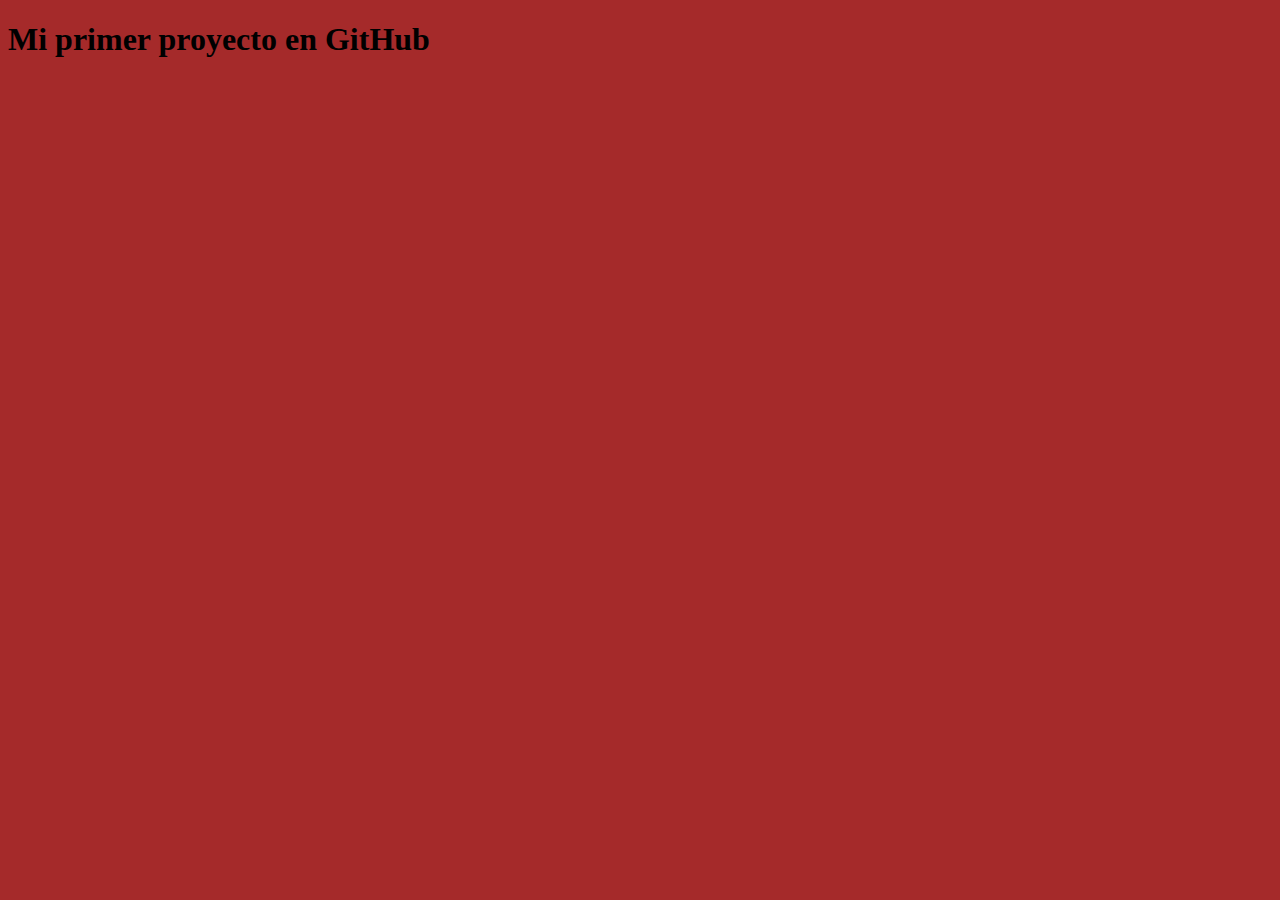
==== index.html @ 7118af18 "Creando archivos base" ====
<!DOCTYPE html>
<html lang="en">
<head>
    <meta charset="UTF-8">
    <meta http-equiv="X-UA-Compatible" content="IE=edge">
    <meta name="viewport" content="width=device-width, initial-scale=1.0">
    <link rel="stylesheet" href="css/styles.css".css">
    <title>PrimeraVersion</title>
</head>

<h1>Mi primer proyecto en GitHub</h1>

<body>
    
</body>
</html>
---- css/styles.css ----
body{
    background-color: brown;
}
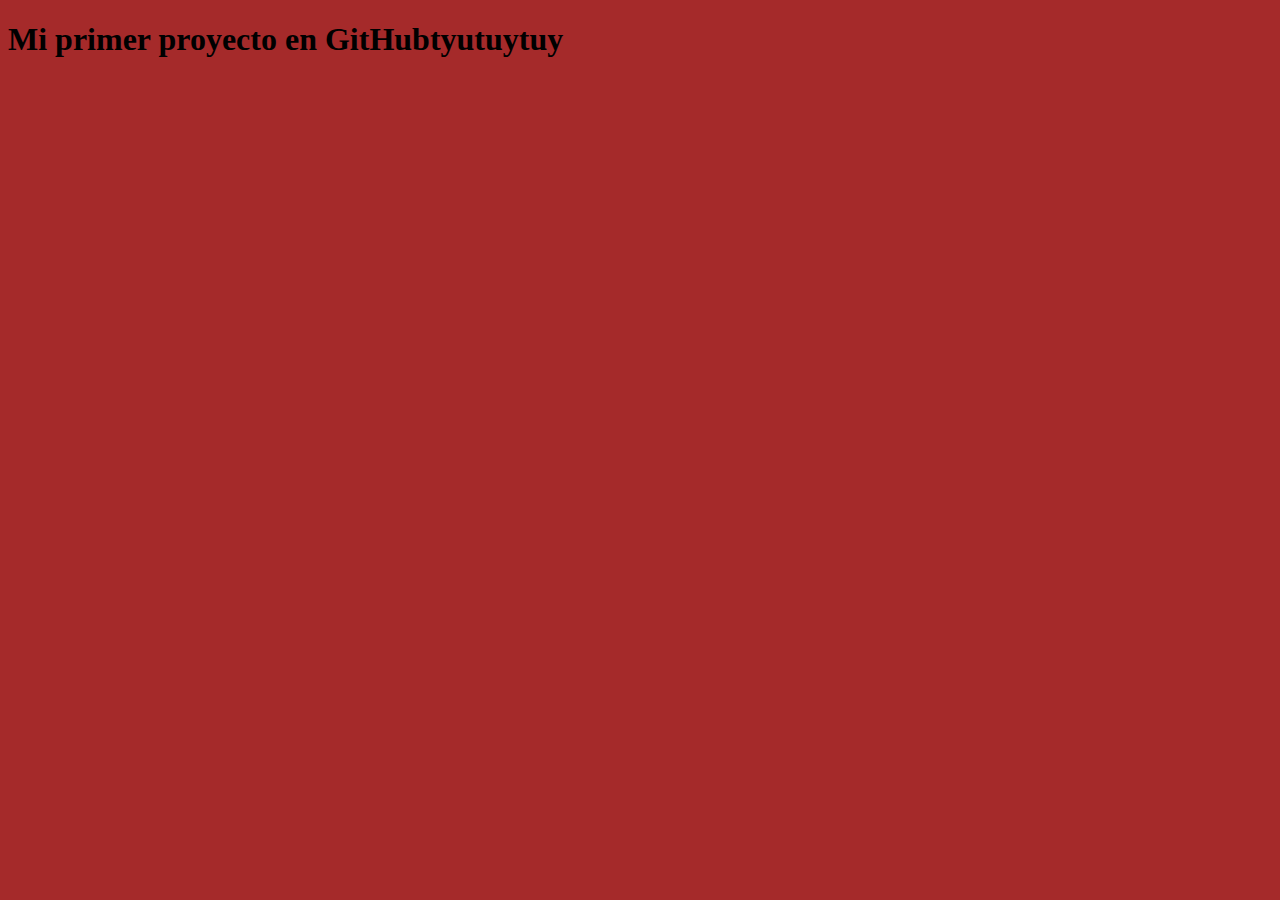
==== commit 437dcba0: "cambois luchito" ====
--- a/index.html
+++ b/index.html
@@ -8,7 +8,7 @@
     <title>PrimeraVersion</title>
 </head>
 
-<h1>Mi primer proyecto en GitHub</h1>
+<h1>Mi primer proyecto en GitHubtyutuytuy</h1>
 
 <body>
     
